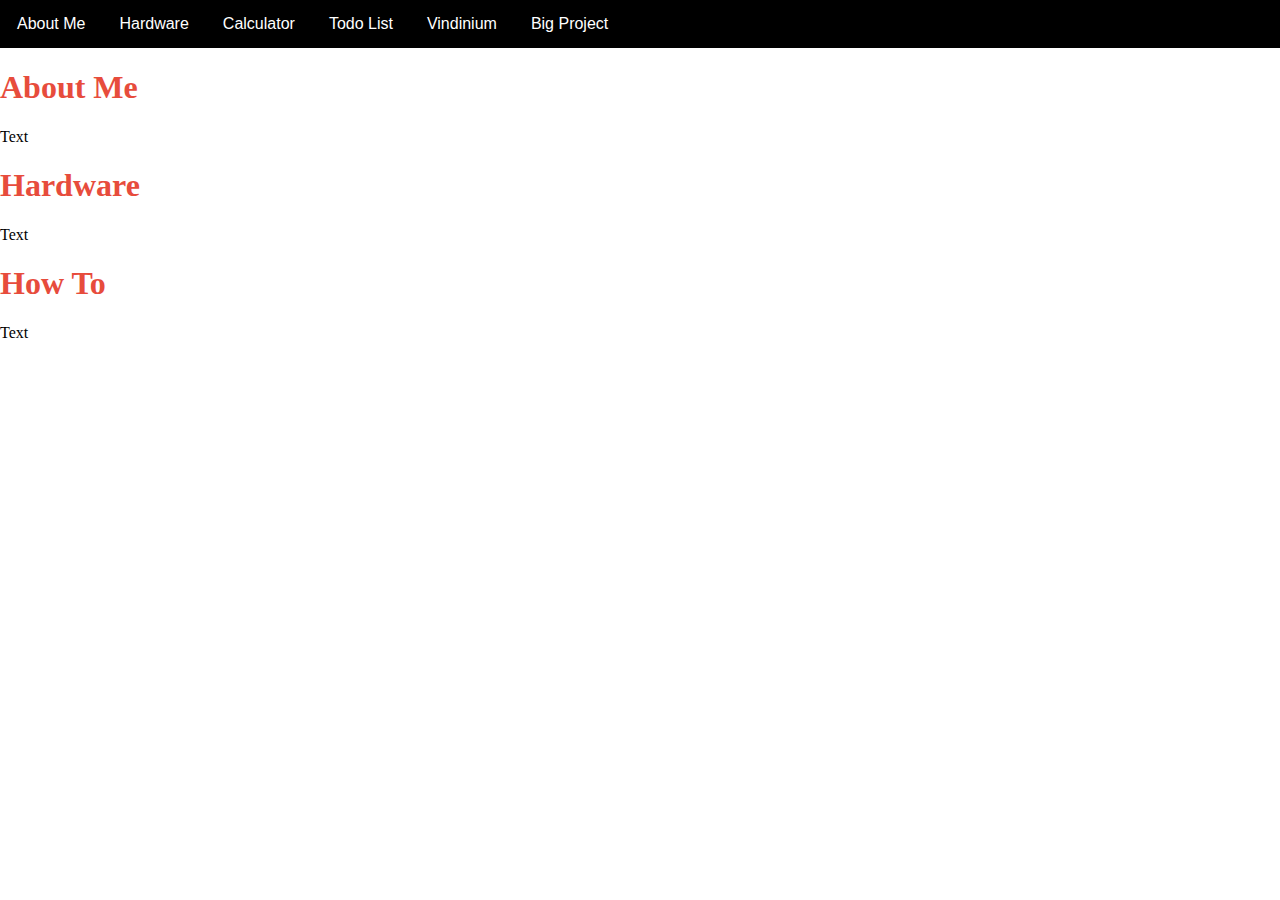
==== index.html @ 7a5237a0 "update" ====
<!doctype html>
<html lang="en">
<head>
    <meta charset="UTF-8">
    <title>Document</title>
    <link rel="stylesheet" href="navbar.css">
<html>

</html>
</head>
    <body>
    <ul id="navbar">
        <li><a href="aboutme.html"> About Me</a></li>
        <li><a href="hardware.html"> Hardware</a></li>
        <li><a href="calc.html">Calculator</a></li>
        <li><a href="todo.html"> Todo List</a></li>
        <li><a href="vind.html"> Vindinium</a></li>
        <li><a href="bigproject.html.html"> Big Project</a></li>
    </ul>


<style>
 body {margin: 0; padding: 0;}

    html { 
        background: url("http://cdn.wallpapersafari.com/2/77/ck2ypa.jpg") no-repeat center center fixed; 
        -webkit-background-size: cover;
        -moz-background-size: cover;
        -o-background-size: cover;
        background-size: cover;
}

</style>

    </body>
    </html>
<style>
a:link {
    color: red;
    background-color: transparent;
    text-decoration: none;
}
a:visited {
    color: black;
    background-color: transparent;
    text-decoration: none;
}
a:hover {
    color: red;
    background-color: transparent;
}
a:active {
    color: red;
    background-color: transparent;
    text-decoration: underline;
}
</style>
<div>
    <h1><a href="aboutme.html"><font color= "#E74C3C">About Me</a></h1></font>
    <p>Text</p>
</div>
<div>
    <h1><a href="hardware.html"><font color= "#E74C3C">Hardware</a></h1></font>
    <p>Text</p>
</div>
<div>
    <h1><a href="howto.html"><font color= "#E74C3C">How To</a></h1></font>
    <p>Text</p>
</div>    
</body>
</html>
---- navbar.css ----
#navbar {
    text-align:center;
    margin: 0px;
    background-color: black
}

#navbar li {
    display: inline-block;
    padding: 1px;

}

#navbar a {
    color: white;
    text-transform: capitalize;
    text-decoration: blink;
    font-family: 'Raleway', Helvetica, Arial, sans-serif;
}


ul {
    list-style-type: none;
    margin: 0;
    padding: 0;
    overflow: hidden;
}

li {
    float: left;
}

li a, .dropbtn {
    display: inline-block;
    color: white;
    text-align: center;
    padding: 14px 16px;
    text-decoration: none;
}

li a:hover, .dropdown:hover .dropbtn {
    background-color: #E74C3C;
}

li.dropdown {
    display: inline-block;
}

.dropdown-content {
    display: none;
    position: absolute;
    background-color: #f9f9f9;
    min-width: 160px;
    box-shadow: 0px 8px 16px 0px rgba(0,0,0,0.2);
}

.dropdown-content a {
    color: black;
    padding: 12px 16px;
    text-decoration: none;
    display: block;
    text-align: left;
}

.dropdown-content a:hover {background-color: #f1f1f1}

.dropdown:hover .dropdown-content {
    display: block;
}
.header {
    height:50px;
    background:#F0F0F0;
    border:1px solid #CCC;
    width:960px;
    margin:0px auto;
}
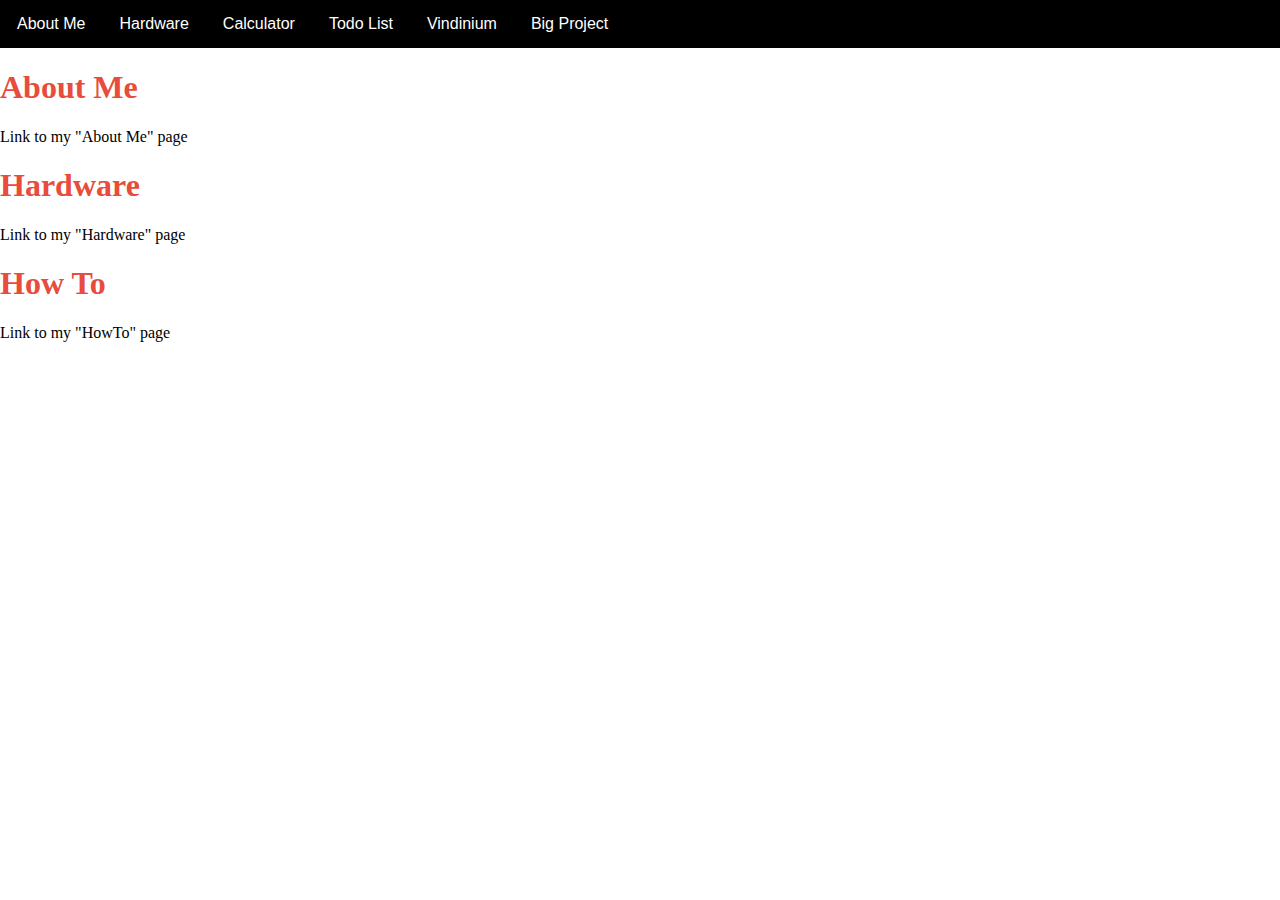
==== commit 30ddf2cf: "update" ====
--- a/index.html
+++ b/index.html
@@ -57,15 +57,15 @@
 </style>
 <div>
     <h1><a href="aboutme.html"><font color= "#E74C3C">About Me</a></h1></font>
-    <p>Text</p>
+    <p>Link to my "About Me" page</p>
 </div>
 <div>
     <h1><a href="hardware.html"><font color= "#E74C3C">Hardware</a></h1></font>
-    <p>Text</p>
+    <p>Link to my "Hardware" page</p>
 </div>
 <div>
     <h1><a href="howto.html"><font color= "#E74C3C">How To</a></h1></font>
-    <p>Text</p>
+    <p>Link to my "HowTo" page</p>
 </div>    
 </body>
 </html>
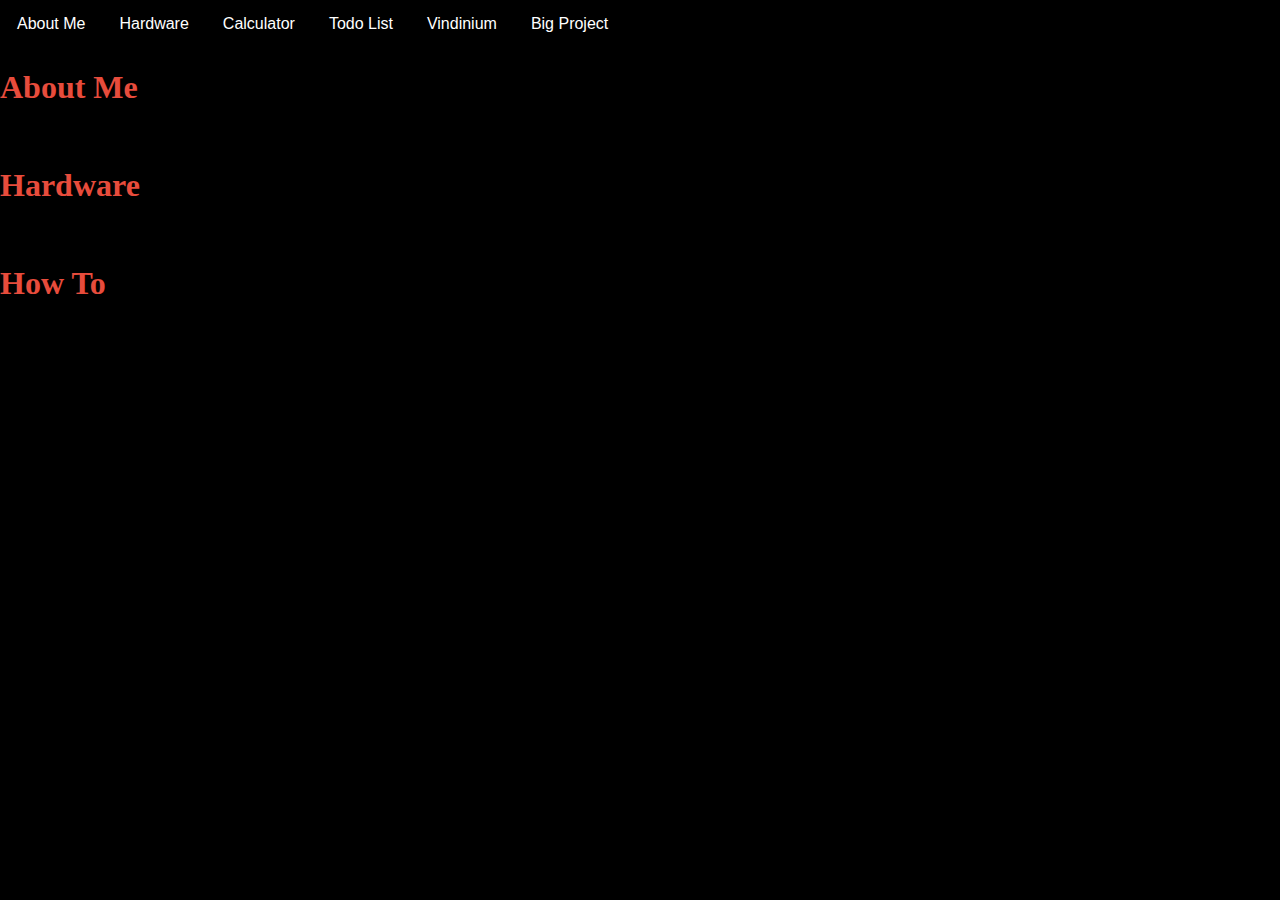
==== commit cf31cd4e: "update" ====
--- a/index.html
+++ b/index.html
@@ -23,7 +23,7 @@
  body {margin: 0; padding: 0;}
 
     html { 
-        background: url("http://cdn.wallpapersafari.com/2/77/ck2ypa.jpg") no-repeat center center fixed; 
+        background: black no-repeat center center fixed; 
         -webkit-background-size: cover;
         -moz-background-size: cover;
         -o-background-size: cover;
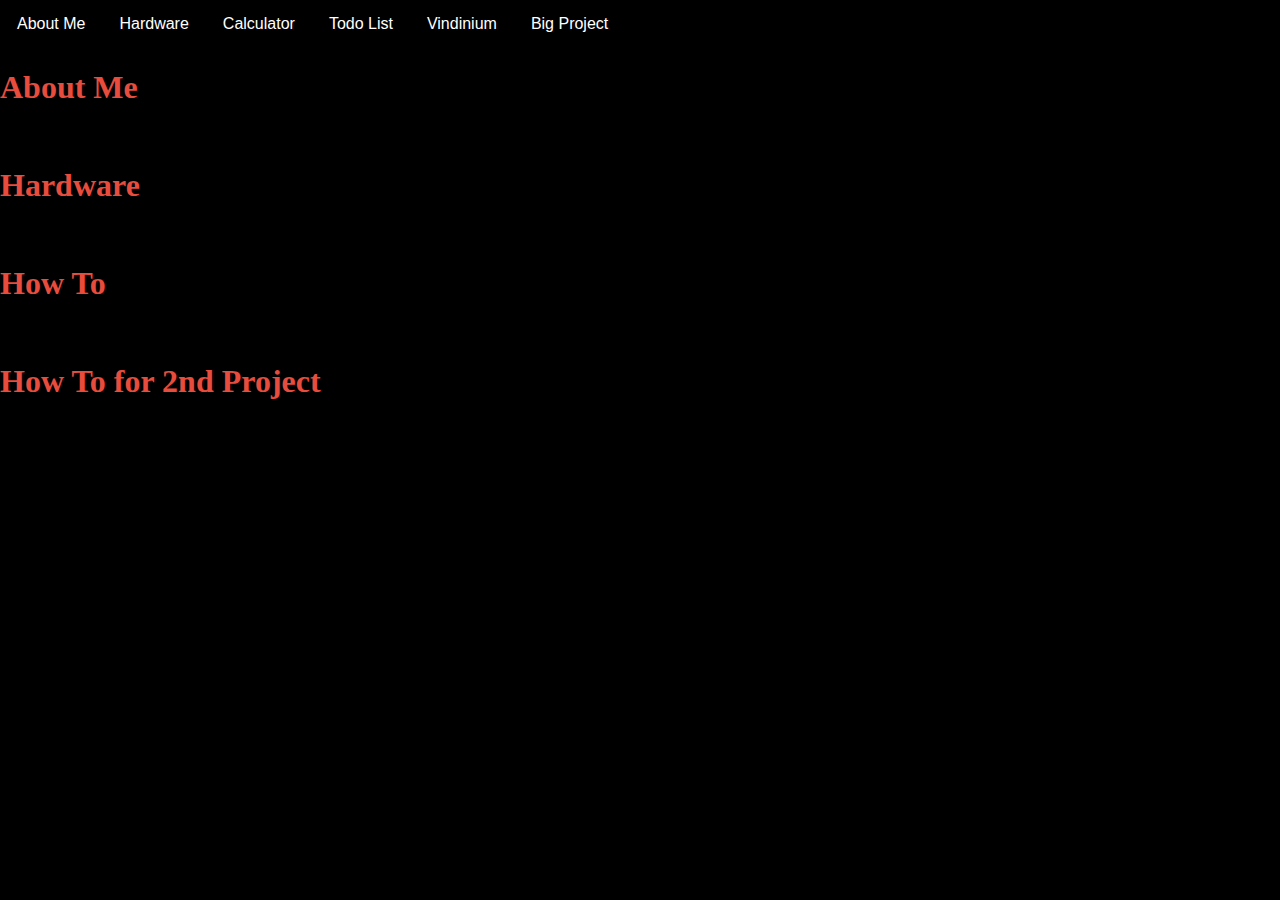
==== commit cb02b96e: "update" ====
--- a/index.html
+++ b/index.html
@@ -12,7 +12,7 @@
     <ul id="navbar">
         <li><a href="aboutme.html"> About Me</a></li>
         <li><a href="hardware.html"> Hardware</a></li>
-        <li><a href="calc.html">Calculator</a></li>
+        <li><a href="calculator.html">Calculator</a></li>
         <li><a href="todo.html"> Todo List</a></li>
         <li><a href="vind.html"> Vindinium</a></li>
         <li><a href="bigproject.html.html"> Big Project</a></li>
@@ -67,6 +67,10 @@
     <h1><a href="howto.html"><font color= "#E74C3C">How To</a></h1></font>
     <p>Link to my "HowTo" page</p>
 </div>    
+<div>
+    <h1><a href="howto2.html"><font color= "#E74C3C">How To for 2nd Project</a></h1></font>
+    <p>Link to my "HowTo" page</p>
+</div>    
 </body>
 </html>
 
--- a/navbar.css
+++ b/navbar.css
@@ -72,4 +72,10 @@
     border:1px solid #CCC;
     width:960px;
     margin:0px auto;
+}
+
+.cherrypie{
+    top:100px;
+    width:-300px;
+    position: absolute;
 }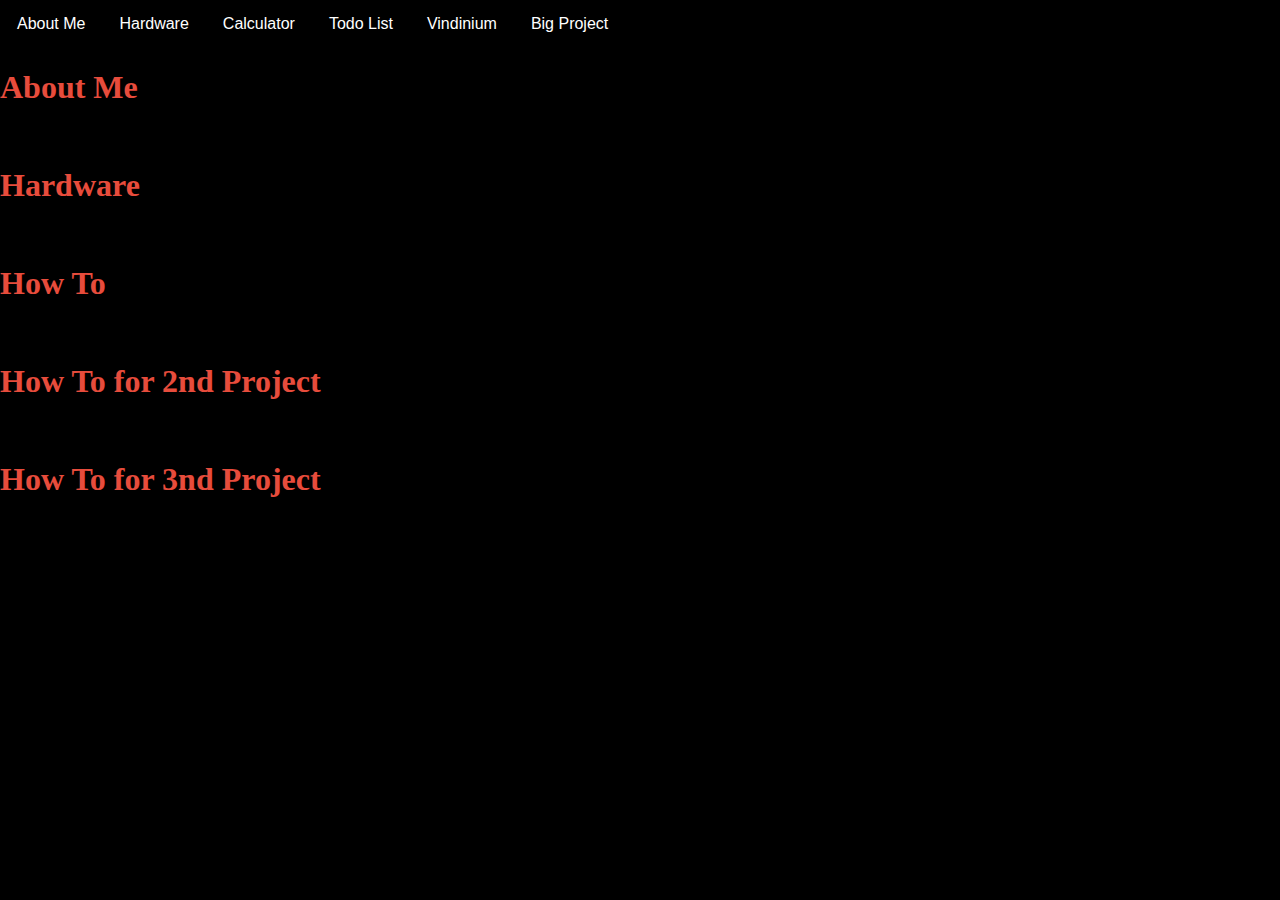
==== commit b3a42540: "update" ====
--- a/index.html
+++ b/index.html
@@ -70,7 +70,11 @@
 <div>
     <h1><a href="howto2.html"><font color= "#E74C3C">How To for 2nd Project</a></h1></font>
     <p>Link to my "HowTo" page</p>
-</div>    
+</div>
+<div>
+    <h1><a href="vind.html"><font color= "#E74C3C">How To for 3nd Project</a></h1></font>
+    <p>Link to my "Vind" page</p>
+</div>
 </body>
 </html>
 
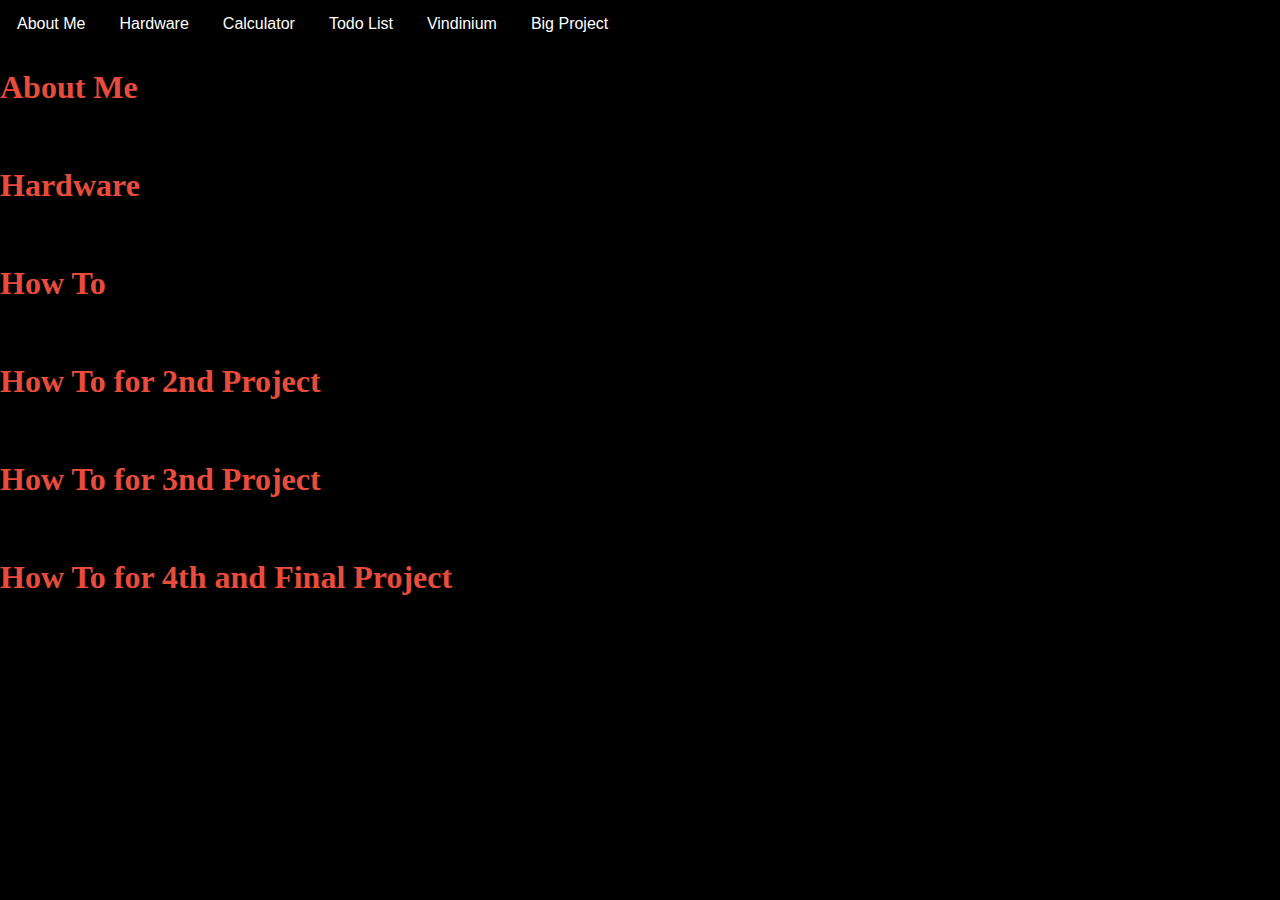
==== commit b7dd167f: "update" ====
--- a/index.html
+++ b/index.html
@@ -15,7 +15,7 @@
         <li><a href="calculator.html">Calculator</a></li>
         <li><a href="todo.html"> Todo List</a></li>
         <li><a href="vind.html"> Vindinium</a></li>
-        <li><a href="bigproject.html.html"> Big Project</a></li>
+        <li><a href="bigproject.html"> Big Project</a></li>
     </ul>
 
 
@@ -75,6 +75,10 @@
     <h1><a href="vind.html"><font color= "#E74C3C">How To for 3nd Project</a></h1></font>
     <p>Link to my "Vind" page</p>
 </div>
+<div>
+    <h1><a href="howt03.html"><font color= "#E74C3C">How To for 4th and Final Project</a></h1></font>
+    <p>Link to my "quiz" page</p>
+</div>
 </body>
 </html>
 
